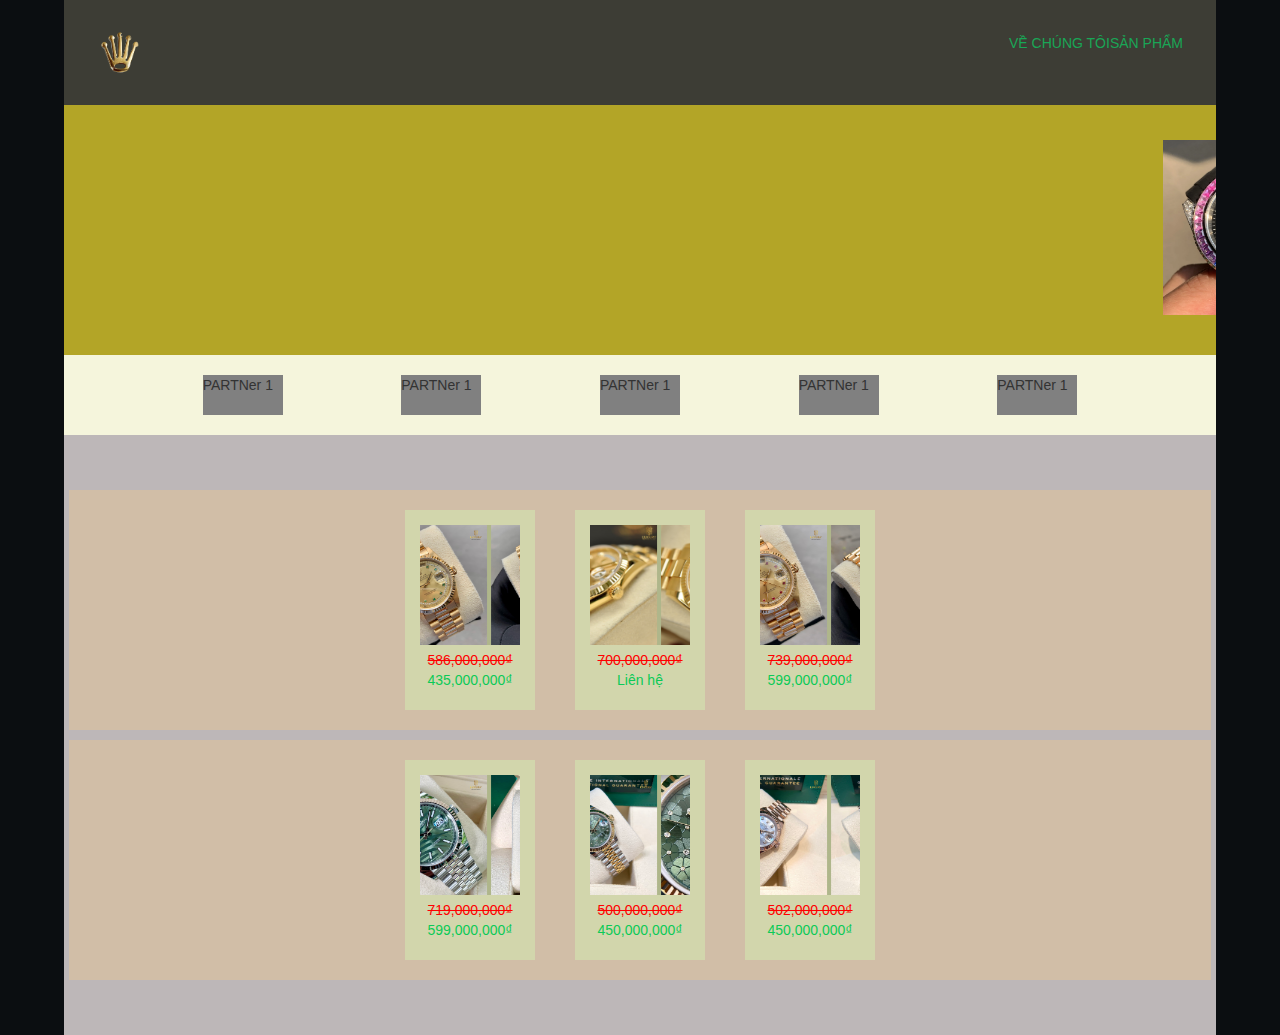
==== asg/index.html @ 21ca8993 "noplab" ====
<!DOCTYPE html>
<html lang="en">

    <head>
        <meta charset="UTF-8">
        <meta http-equiv="X-UA-Compatible" content="IE=edge">
        <meta name="viewport" content="width=device-width, initial-scale=1.0">
        <title>index</title>
        <link rel="stylesheet"
            href="https://maxcdn.bootstrapcdn.com/bootstrap/3.3.7/css/bootstrap.min.css">
        <link rel="stylesheet" href="style.css">
        <script src="style.js"></script>
    </head>

    <body>
        <!-- page wrapper -->
        <div class="wrapper">
            <!-- header -->
            <div class="header">
                <div class="logo">
                    <a href="https://www.rolex.com/vi"><img style="height:
                            100%;" src="/asg/anh/Untitled-1 copy.png" alt=""></a>
                </div>
                <div class="menu">
                    <!-- <span class="home">
                       <a> <i class="glyphicon glyphicon-search"></i></a>
                    </span>
                    <span class="home">
                        <i class="glyphicon glyphicon-map-marker"></i>
                    </span>
                    <span class="home">
                        <i class="glyphicon glyphicon-heart-empty"></i>
                    </span> -->
                    <div class="allhome">
                        <div class="home">
                            SẢN PHẨM
                        </div>
                        <div class="home">
                            VỀ CHÚNG TÔI
                        </div>
                    </div>
                </div>
            </div>
            <!-- slider/banner -->
            <div style="" class="banner">
                <div>
                    <div >
                        <marquee role="alert">
                            <a href=""> <img height="175px"
                                    src="/asg/anh/rolexnam.webp" alt=""></a>
                            <a href=""> <img height="175px"
                                    src="/asg/anh/rolexnam.webp" alt=""></a>
                            <a href=""> <img height="175px"
                                    src="/asg/anh/rolexnam.webp" alt=""></a>
                            <a href=""> <img height="175px"
                                    src="/asg/anh/rolexnam.webp" alt=""></a>
                        </marquee>
                        <div>
                        </div>
                    </div>
                </div>
            </div>
            <!-- partners -->
            <div class="partners">
                <div class="p-tiem">PARTNer 1</div>
                <div class="p-tiem">PARTNer 1</div>
                <div class="p-tiem">PARTNer 1</div>
                <div class="p-tiem">PARTNer 1</div>
                <div class="p-tiem">PARTNer 1</div>
            </div>
            <!-- our services -->
            <div class="service">
                <div class="service-row">
                    <div class="item">
                        <div class="image">
                            <marquee behavior="alternate" role="alert"
                                behavior="" direction="">
                                <a
                                    href="https://htluxury.vn/wp-admin/admin-ajax.php?ajax=true&action=market_quickviewproduct&post_id=12355&nonce=0efbdea299">
                                    <img height="120px" width="120px"
                                        src="/asg/anh/ho2.1.jpeg" alt="">
                                    <img height="120px" width="120px"
                                        src="/asg/anh/ho2.2.jpeg" alt="">
                                    <img height="120px" width="120px"
                                        src="/asg/anh/ho2.3.jpeg" alt="">
                                    <img height="120px" width="120px"
                                        src="/asg/anh/ho2.4.jpeg" alt="">
                                    <img height="120px" width="120px"
                                        src="/asg/anh/ho2.5.jpeg" alt="">
                                </a>
                            </marquee>
                        </div>
                        <div class="description">
                            <div>
                                <del style="color: red;">586,000,000₫</del>
                                <div>
                                    <p style="color: rgb(11, 202, 87);">435,000,000₫
                                    </p>
                                </div>
                            </div>
                        </div>
                    </div>
                    <div class="item">
                        <div class="image">
                            <marquee behavior="alternate" role="alert"
                                behavior="" direction="">
                                <a
                                    href="https://htluxury.vn/san-pham/dong-ho-rolex-day-date-118238-cu-vang-khoi-18k-seri-loan-doi-cao/">
                                    <img height="120px" width="120px"
                                        src="/asg/anh/dongho1.3.jpeg" alt="">
                                    <img height="120px" width="120px"
                                        src="/asg/anh/dongho1.2.jpeg" alt="">
                                    <img height="120px" width="120px"
                                        src="/asg/anh/dongho1.4.jpeg" alt="">
                                    <img height="120px" width="120px"
                                        src="/asg/anh/dongho.16.jpeg" alt="">
                                    <img height="120px" width="120px"
                                        src="/asg/anh/dongho1.5.jpeg" alt=""></a>
                            </marquee>
                        </div>
                        <div class="description">
                            <div>
                                <del style="color: red;">700,000,000₫</del>
                                <div>
                                    <p style="color: rgb(11, 202, 87); text-align: center;" >Liên hệ
                                    </p>
                                </div>
                            </div> </div>
                    </div>
                    <div class="item">
                        <div class="image">
                            <marquee behavior="alternate" role="alert"
                                behavior="" direction="">
                                <a
                                    href="https://htluxury.vn/san-pham/dong-ho-rolex-day-date-18238-coc-so-ruby-do-diamond-mat-vang-duc-18k/">
                                    <img height="120px" width="120px"
                                        src="/asg/anh/ho3.1.jpeg" alt="">
                                    <img height="120px" width="120px"
                                        src="/asg/anh/ho3.2.jpeg" alt="">
                                    <img height="120px" width="120px"
                                        src="/asg/anh/ho3.3.jpeg" alt="">
                                    <img height="120px" width="120px"
                                        src="/asg/anh/ho3.4.jpeg" alt="">
                                    <img height="120px" width="120px"
                                        src="/asg/anh/ho3.5.jpeg" alt="">
                                </a>
                            </marquee>
                        </div>
                        <div class="description">
                            <div>
                                <del style="color: red;">739,000,000₫</del>
                                <div>
                                    <p style="color: rgb(11, 202, 87);">599,000,000₫
                                    </p>
                                </div>
                            </div> </div>
                    </div>
                </div>
                <div class="service-row">
                    <div class="item">
                        <div class="image">
                            <marquee behavior="alternate" role="alert"
                                behavior="" direction="">
                                <a
                                    href="https://htluxury.vn/san-pham/dong-ho-rolex-datejust-126234-0047-olive-green-palm-jubilee-size-36mm/">
                                    <img height="120px" width="120px"
                                        src="/asg/anh/ho4.1.jpeg" alt="">
                                    <img height="120px" width="120px"
                                        src="/asg/anh/ho4.2.jpeg" alt="">
                                    <img height="120px" width="120px"
                                        src="/asg/anh/ho4.3.jpeg" alt="">
                                    <img height="120px" width="120px"
                                        src="/asg/anh/ho4.4.jpeg" alt="">
                                    <img height="120px" width="120px"
                                        src="/asg/anh/ho4.5.jpeg" alt="">
                                </a>
                            </marquee>
                        </div>
                        <div class="description">
                            <div>
                                <del style="color: red;">719,000,000₫</del>
                                <div>
                                    <p style="color: rgb(11, 202, 87);">599,000,000₫
                                    </p>
                                </div>
                            </div> </div>
                    </div>
                    <div class="item">
                        <div class="image">
                            <marquee behavior="alternate" role="alert"
                                behavior="" direction="">
                                <a
                                    href="https://htluxury.vn/san-pham/dong-ho-rolex-datejust-278273-0032-olive-green-floral-jubilee-size-31mm/">
                                    <img height="120px" width="120px"
                                        src="/asg/anh/ho5.1.jpeg" alt="">
                                    <img height="120px" width="120px"
                                        src="/asg/anh/ho5.2.jpeg" alt="">
                                    <img height="120px" width="120px"
                                        src="/asg/anh/ho5.4.jpeg" alt="">
                                    <img height="120px" width="120px"
                                        src="/asg/anh/ho5.5.jpeg" alt="">
                                    <img height="120px" width="120px"
                                        src="/asg/anh/ho5.3.jpeg" alt="">
                                </a>
                            </marquee> </div>
                        <div class="description">
                            <div>
                                <del style="color: red;">500,000,000₫</del>
                                <div>
                                    <p style="color: rgb(11, 202, 87);">450,000,000₫
                                    </p>
                                </div>
                            </div> </div>
                    </div>
                    <div class="item">
                        <div class="image">
                            <marquee behavior="alternate" role="alert"
                                behavior="" direction="">
                                <a 
                                    href="https://htluxury.vn/san-pham/dong-ho-rolex-datejust-279175-0017-mop-kham-trai-diamond-president-size-28mm/">
                                    <img height="120px" width="120px"
                                        src="/asg/anh/ho6.1.jpeg" alt="">
                                    <img height="120px" width="120px"
                                        src="/asg/anh/ho6.2.jpeg" alt="">
                                    <img height="120px" width="120px"
                                        src="/asg/anh/ho6.3.jpeg" alt="">
                                    <img height="120px" width="120px"
                                        src="/asg/anh/ho6.4.jpeg" alt="">
                                    <img height="120px" width="120px"
                                        src="/asg/anh/ho6.5.jpeg" alt="">
                                </a>
                            </marquee> </div>
                        <div class="description">
                            <div>
                                <del style="color: red;">502,000,000₫</del>
                                <div>
                                    <p style="color: rgb(11, 202, 87);">450,000,000₫
                                    </p>
                                </div>
                            </div> </div>
                    </div>
                </div>
            </div>
        </div>
    </body>

</html>
---- asg/style.css ----
body {
  padding: 0px;
  margin: 0px;
  background-color: rgb(11, 14, 17);
}
/* hover MENU */
.menu span:hover {
  box-shadow: 0 0 5px;
  transform: translate(0, -5px);
  color: rgb(82, 188, 153);
}
.home {
  color: rgb(25, 166, 86);
}
.wrapper {
  width: 90%;

  background-color: rgb(61, 61, 53);
  margin: auto;
  display: flex;
  flex-direction: column;
}

.header {
  background-size: 100% auto;
  height: fit-content;
  display: flex;
  flex-direction: row;
  justify-content: space-between;
  padding: 30px;
  text-align: center;
}
.logo {
  background-image: none;
  width: 45px;
  height: 45px;
}
.allhome{
  border-radius: 10px;
  padding: 3px;
padding-left: 30px;
  display: flex;
  flex-direction: row-reverse;
}
.home{
  text-align: center;
  border-radius: 10px;

}
.menu {
  display: flex;
  flex-direction: row;
}

.menu span {
  margin: 0 auto;
  border-radius: 50px;
  border: 2px solid;
  padding: 10px;

  margin: 5px;
}
.banner > img {
  margin: 0 auto;
}
.banner {
  display: flex;
  flex-direction: column;
  justify-content: space-around;
  width: 100%;

  background-color: rgb(179, 165, 39);
  height: 250px;
}

.partners {
  background-color: beige;
  padding: 20px;
  display: flex;
  flex-direction: row;
  justify-content: space-evenly;
}
.p-tiem {
  width: 80px;
  height: 40px;
  background-color: grey;
}

.service {
  background-color: rgb(189, 183, 184);
  min-height: fit-content;
  display: flex;
  flex-direction: column;
  padding-top: 50px;
  padding-bottom: 50px;
}

.service-row {
  background-color: rgb(209, 190, 167);
  min-height: fit-content;
  margin: 5px;
  display: flex;
  flex-direction: row;
  justify-content: center;
}

.item {
  display: flex;
  flex-direction: column;
  background-color: rgb(210, 214, 172);
  margin: 20px;
  align-items: center;
  justify-content: center;
  padding: 10px;
}

.image {
  margin: 5px;
  width: 100px;
  height: 120px;
  background-color: rgb(175, 182, 139);
}
.image:hover {
  background-color: #bbb;
  box-shadow: 0 0 10px;
  transform: translate(0, 5px);
}
/* //ảnh chuyển động */
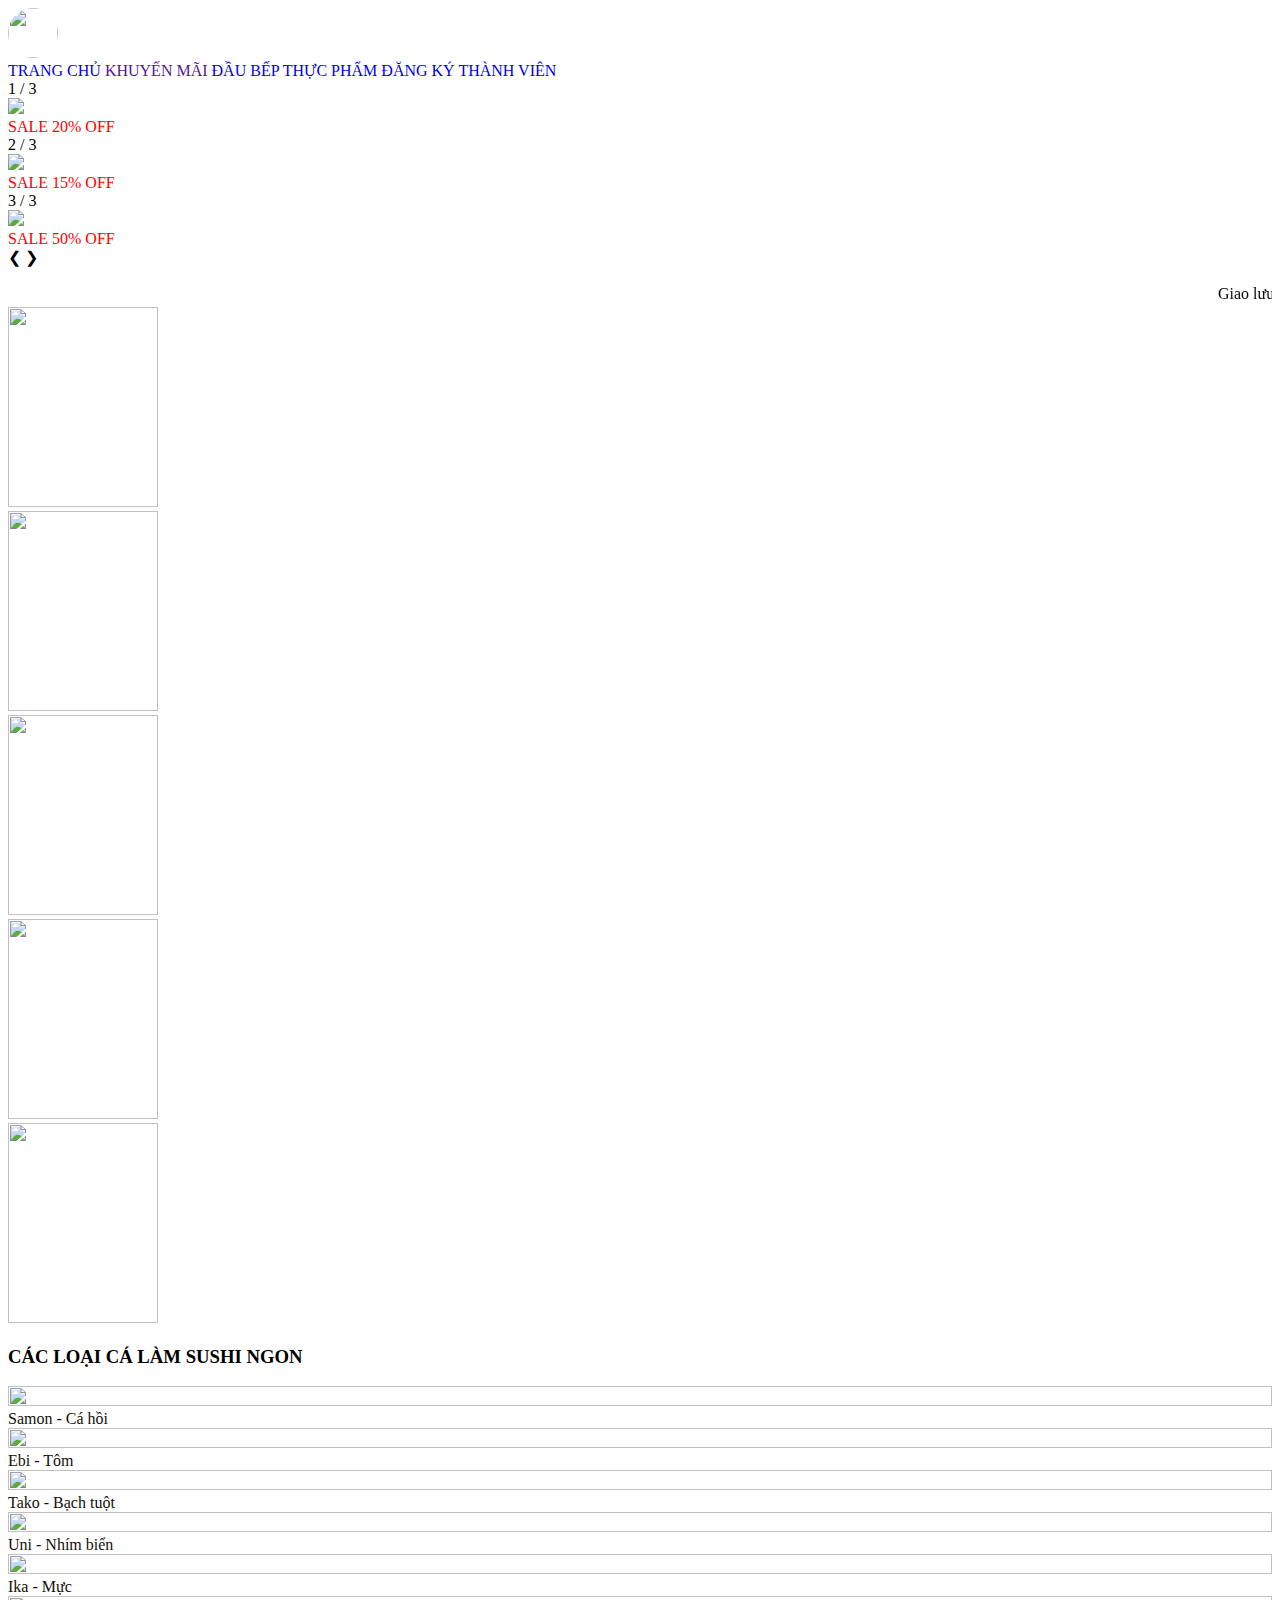
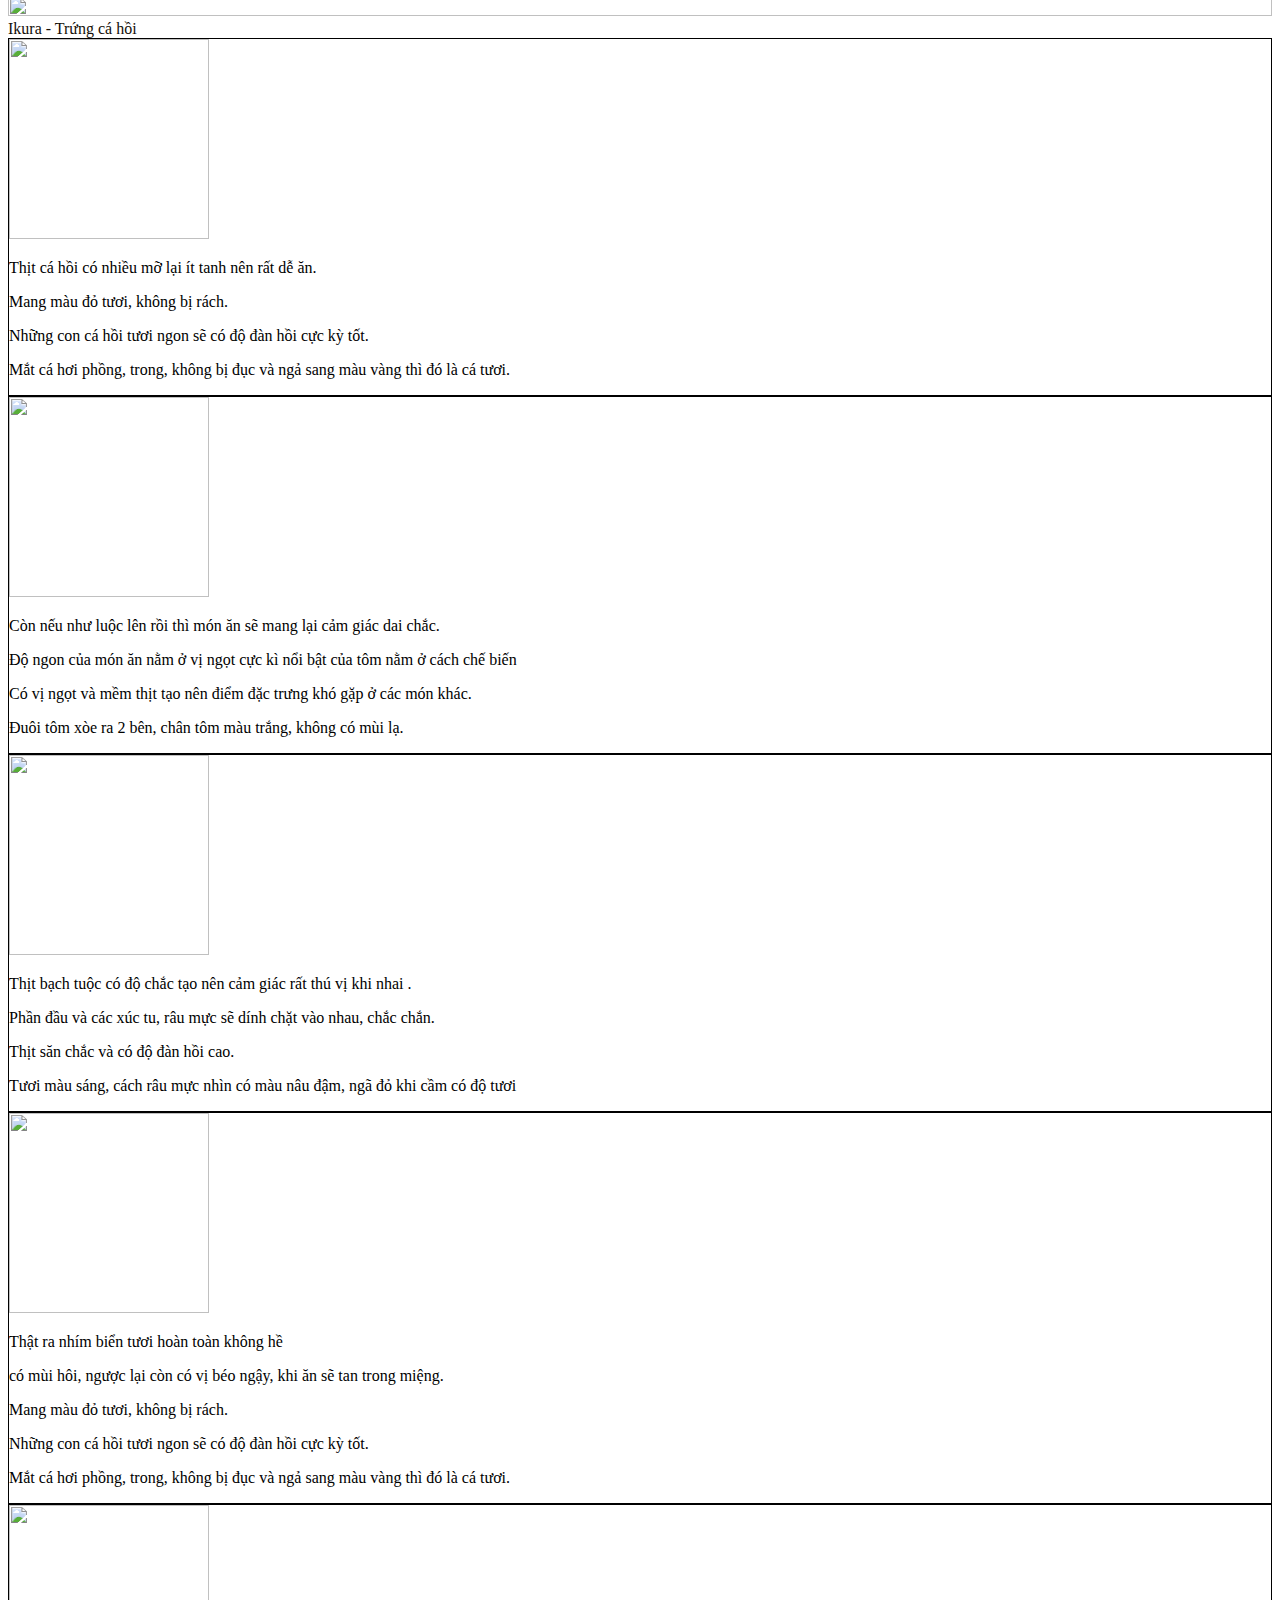
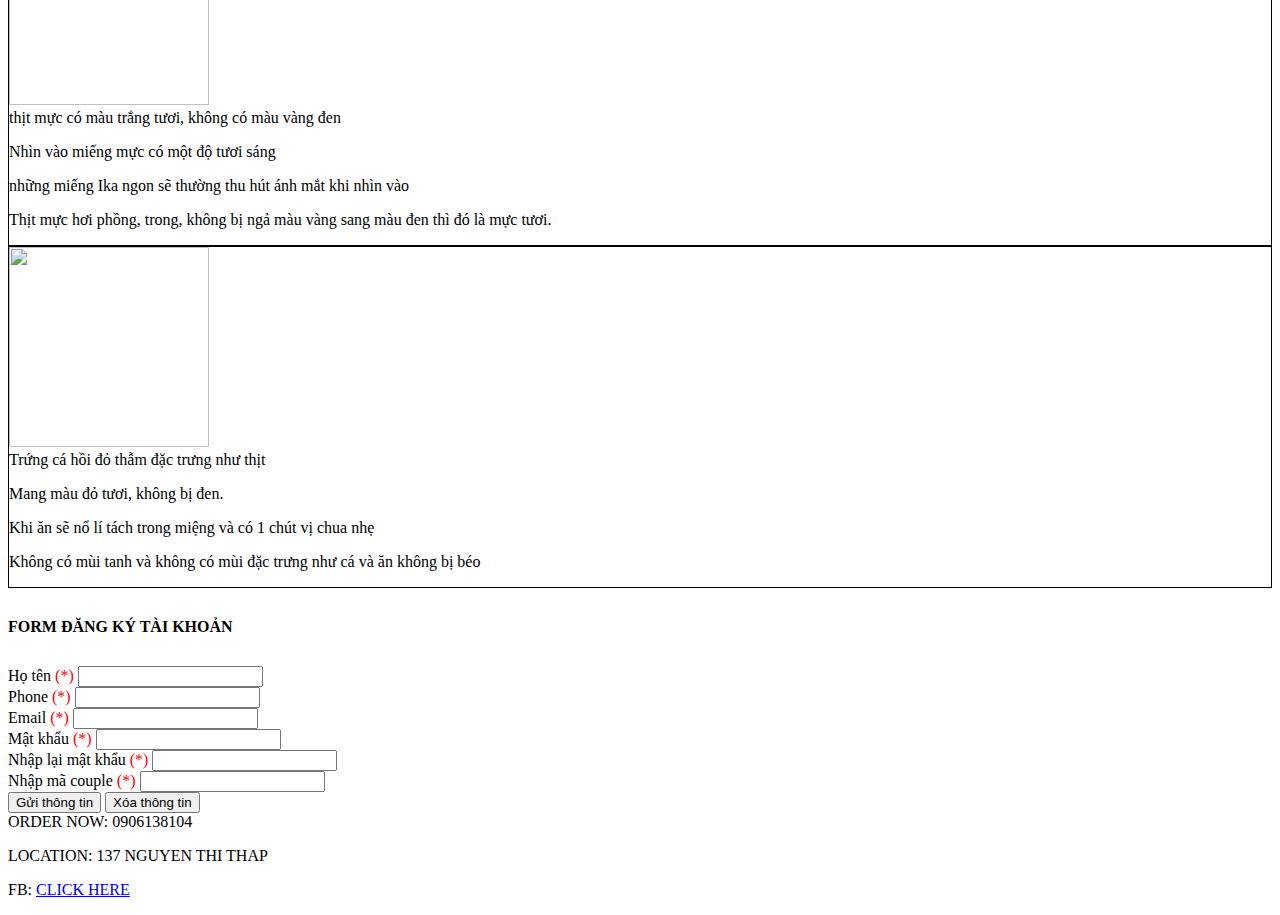
==== commit bff75297: "update asgm" ====
--- a/asg/index.html
+++ b/asg/index.html
@@ -6,10 +6,8 @@
         <meta http-equiv="X-UA-Compatible" content="IE=edge">
         <meta name="viewport" content="width=device-width, initial-scale=1.0">
         <title>index</title>
-        <link rel="stylesheet"
-            href="https://maxcdn.bootstrapcdn.com/bootstrap/3.3.7/css/bootstrap.min.css">
-        <link rel="stylesheet" href="style.css">
-        <script src="style.js"></script>
+        <link rel="stylesheet" href="/we1043---we18304---thuanhpqpd08040/asg/style.css">
+        <script src="/we1043---we18304---thuanhpqpd08040/asg/app.js"></script>
     </head>
 
     <body>
@@ -18,230 +16,338 @@
             <!-- header -->
             <div class="header">
                 <div class="logo">
-                    <a href="https://www.rolex.com/vi"><img style="height:
-                            100%;" src="/asg/anh/Untitled-1 copy.png" alt=""></a>
+                    <img width="50px" height="50px" style="border-radius: 50px;"
+                        src="/we1043---we18304---thuanhpqpd08040/asg/anh/logo_1_11zon.jpg" alt="">
                 </div>
                 <div class="menu">
-                    <!-- <span class="home">
-                       <a> <i class="glyphicon glyphicon-search"></i></a>
-                    </span>
-                    <span class="home">
-                        <i class="glyphicon glyphicon-map-marker"></i>
-                    </span>
-                    <span class="home">
-                        <i class="glyphicon glyphicon-heart-empty"></i>
-                    </span> -->
-                    <div class="allhome">
-                        <div class="home">
-                            SẢN PHẨM
-                        </div>
-                        <div class="home">
-                            VỀ CHÚNG TÔI
-                        </div>
-                    </div>
+                    <a style="text-decoration: none;" href="/we1043---we18304---thuanhpqpd08040/asg/index.html"> <span
+                            class="home">TRANG CHỦ</span></a>
+                    <a style="text-decoration: none; "href="" onclick="sale()"> <span
+                            class="home"> KHUYẾN MÃI</span></a>
+                    <a style="text-decoration: none;" href="#cheff"><span
+                            class="home">ĐẦU BẾP</span></a>
+                    <a style="text-decoration: none;" href="#food"><span
+                            class="home">THỰC PHẨM</span></a>
+                    <a style="text-decoration: none;" href="#formtext"><span
+                            class="home">ĐĂNG KÝ THÀNH VIÊN</span></a>
+
                 </div>
             </div>
             <!-- slider/banner -->
-            <div style="" class="banner">
-                <div>
-                    <div >
-                        <marquee role="alert">
-                            <a href=""> <img height="175px"
-                                    src="/asg/anh/rolexnam.webp" alt=""></a>
-                            <a href=""> <img height="175px"
-                                    src="/asg/anh/rolexnam.webp" alt=""></a>
-                            <a href=""> <img height="175px"
-                                    src="/asg/anh/rolexnam.webp" alt=""></a>
-                            <a href=""> <img height="175px"
-                                    src="/asg/anh/rolexnam.webp" alt=""></a>
-                        </marquee>
-                        <div>
-                        </div>
-                    </div>
+            <div class="banner">
+                <!-- Slideshow container -->
+                <div class="slideshow-container">
+
+                    <!-- Full-width images with number and caption text -->
+                    <div class="mySlides fade">
+                        <div class="numbertext">1 / 3</div>
+                        <img class="slideimg" src="/we1043---we18304---thuanhpqpd08040/asg/anh/baner.jpg">
+                        <div style="color: red" class="text">SALE 20% OFF</div>
+                    </div>
+
+                    <div class="mySlides fade">
+                        <div class="numbertext">2 / 3</div>
+                        <img class="slideimg" src="/we1043---we18304---thuanhpqpd08040/asg/anh/baner2.jpg">
+                        <div style="color: red;" class="text">SALE 15% OFF</div>
+                    </div>
+
+                    <div class="mySlides fade">
+                        <div class="numbertext">3 / 3</div>
+                        <img class="slideimg" src="/we1043---we18304---thuanhpqpd08040/asg/anh/baner3.jpg">
+                        <div style="color: red;" class="text">SALE 50% OFF</div>
+                    </div>
+
+                    <!-- Next and previous buttons -->
+                    <a class="prev" onclick="plusSlides(-1)">&#10094;</a>
+                    <a class="next" onclick="plusSlides(1)">&#10095;</a>
+                </div>
+                <br>
+
+                <!-- The dots/circles -->
+                <div style="text-align:center">
+                    <span class="dot" onclick="currentSlide(1)"></span>
+                    <span class="dot" onclick="currentSlide(2)"></span>
+                    <span class="dot" onclick="currentSlide(3)"></span>
+                </div>
+
+                <!-- partners -->
+
+                <marquee behavior="" direction="" class="marque">Giao lưu giữa
+                    các đầu bếp như: HoShi,Nemoto,Quốc Thuận,... </marquee>
+                <div class="partners">
+
+
+                    <div id="cheff" class="p-tiem">
+                        <img id="partnerimg" width="150px"
+                            height="200px" src="/we1043---we18304---thuanhpqpd08040/asg/anh/daubep2.jpeg" alt=""></div>
+                    <div class="p-tiem">
+                        <img id="partnerimg" width="150px"
+                            height="200px" src="/we1043---we18304---thuanhpqpd08040/asg/anh/daubep3.jpeg" alt=""></div>
+                    <div class="p-tiem">
+                        <img id="partnerimg" width="150px"
+                            height="200px" src="/we1043---we18304---thuanhpqpd08040/asg/anh/daubep8.jpeg" alt=""></div>
+                    <div class="p-tiem">
+                        <img id="partnerimg" width="150px"
+                            height="200px" src="/we1043---we18304---thuanhpqpd08040/asg/anh/daubep7.jpeg" alt=""></div>
+                    <div class="p-tiem">
+                        <img id="partnerimg" width="150px"
+                            height="200px" src="/we1043---we18304---thuanhpqpd08040/asg/anh/daubep6.jpeg" alt=""></div>
+                </div>
+                <div class="sale">
+                </div>
+                <!-- our services -->
+                <div class="spacing">
+                </div>
+                <div id="food" class="service">
+                    <div class="sevname">
+                        <h3>CÁC LOẠI CÁ LÀM SUSHI NGON</h3>
+                    </div>
+                    <div class="service-row">
+                        <div class="item">
+                            <div class="image">
+                                <a href="#Samon"><img class="serimg" width="100%" height="100%"
+                                    src="/we1043---we18304---thuanhpqpd08040/asg/anh/sushi.jpeg" alt=""></a>
+                            </div>
+                            <div class="description" style="color: rgb(20, 15,
+                                8);">
+                                Samon - Cá hồi
+                            </div>
+                        </div>
+                        <div class="item">
+                            <div class="image">
+                               <a href="#ebi"> <img class="serimg" width="100%" height="100%"
+                                    src="/we1043---we18304---thuanhpqpd08040/asg/anh/sushiebi.jpeg" alt=""></a>
+                            </div>
+                            <div class="description" style="color: rgb(20, 15,
+                                8);">
+                                Ebi - Tôm
+                            </div>
+                        </div>
+                        <div class="item">
+                            <div class="image">
+                               <a href="#tako"> <img class="serimg" width="100%" height="100%"
+                                    src="/we1043---we18304---thuanhpqpd08040/asg/anh/sushitako.jpeg" alt=""></a>
+                            </div>
+                            <div class="description" style="color: rgb(20, 15,
+                                8);">
+                                Tako - Bạch tuột
+                            </div>
+                        </div>
+                    </div>
+                    <div class="service-row">
+                        <div class="item">
+                            <div class="image">
+                                <a href="#tako"><img class="serimg" width="100%" height="100%"
+                                    src="/we1043---we18304---thuanhpqpd08040/asg/anh/sushiuni1.jpeg" alt=""></a>
+                            </div>
+                            <div class="description" style="color: rgb(20, 15,
+                                8);">
+                                Uni - Nhím biển
+                            </div>
+                        </div>
+                        <div class="item">
+                            <div class="image">
+                               <a href="#ika"> <img class="serimg" width="100%" height="100%"
+                                    src="/we1043---we18304---thuanhpqpd08040/asg/anh/sushiika1.jpeg" alt=""> </a>
+                            </div>
+                            <div class="description" style="color: rgb(20, 15,
+                                8);">
+                                Ika - Mực
+                            </div>
+                        </div>
+                        <div class="item">
+                            <div class="image">
+                                <a href="#ika"><img class="serimg" width="100%" height="100%"
+                                    src="/we1043---we18304---thuanhpqpd08040/asg/anh/sushiikura.jpeg" alt=""></a>
+                            </div>
+                            <div class="description" style="color: rgb(20, 15,
+                                8);">
+                                Ikura - Trứng cá hồi
+                            </div>
+                        </div>
+                    </div>
+                </div>
+                <div class="spacing1">
+                    
+                </div>
+                <div class="paper">
+                    <div id="page1">
+                        <div style="border: 1px solid;" id="Samon">
+                            <img class="serimg" width="200px" height="200px"
+                                src="/we1043---we18304---thuanhpqpd08040/asg/anh/sushi.jpeg" alt="">
+                            <div style="font-size: 100%;" class="samonder">
+                                <p> Thịt cá hồi có nhiều mỡ lại ít tanh nên
+                                    rất dễ ăn.</p>
+                                <p>Mang màu đỏ tươi, không bị rách.</p>
+                                <p>Những con cá hồi tươi ngon sẽ có độ đàn hồi
+                                    cực kỳ tốt.
+                                </p>
+                                <p>Mắt cá hơi phồng, trong, không bị đục và ngả
+                                    sang màu vàng thì đó là cá tươi.
+
+                                </p>
+                            </div>
+
+                        </div>
+                        <div style="border: 1px solid;" id="ebi">
+                            <img class="serimg" width="200px" height="200px"
+                                src="/we1043---we18304---thuanhpqpd08040/asg/anh/sushiebi.jpeg" alt="">
+                            <div style="font-size: 100%;" class="samonder">
+
+                                <p>Còn nếu như luộc lên rồi thì món ăn sẽ mang
+                                    lại cảm giác dai chắc.</p>
+                                <p>Độ ngon của món ăn nằm ở vị ngọt cực kì nổi
+                                    bật của tôm nằm ở cách chế biến</p>
+                                <p>Có vị ngọt và mềm thịt tạo nên điểm đặc trưng
+                                    khó gặp ở các món khác.
+                                </p>
+                                <p>Đuôi tôm xòe ra 2 bên, chân tôm màu trắng,
+                                    không có mùi lạ.
+
+
+
+                                </p>
+                            </div>
+                        </div>
+
+                    </div>
+                    <div id="page1">
+                        <div style="border: 1px solid;" id="tako">
+<img id="tako"  class="serimg" width="200px" height="200px"
+                                src="/we1043---we18304---thuanhpqpd08040/asg/anh/sushitako.jpeg" alt="">
+                            <div style="font-size: 100%;" class="samonder">
+
+                                <p> Thịt bạch tuộc có độ chắc tạo nên cảm giác
+                                    rất thú vị khi nhai .</p>
+                                <p>Phần đầu và các xúc tu, râu mực sẽ dính chặt
+                                    vào nhau, chắc chắn.
+                                </p>
+                                <p>Thịt săn chắc và có độ đàn hồi cao.
+                                </p>
+                                <p>Tươi màu sáng, cách râu mực nhìn có màu nâu đậm, ngã đỏ khi cầm có độ tươi
+                                </p>
+                            </div>
+                        </div>
+                        <div style="border: 1px solid;" id="uni">
+                            <img class="serimg" width="200px" height="200px"
+                                src="/we1043---we18304---thuanhpqpd08040/asg/anh/sushiuni1.jpeg" alt="">
+                            <div style="font-size: 100%;" class="samonder">
+                                <p> Thật ra nhím biển tươi hoàn toàn không hề </p>
+
+                                </p> có mùi hôi, ngược lại còn có vị béo ngậy, khi ăn sẽ tan trong miệng.</p>
+                                <p>Mang màu đỏ tươi, không bị rách.</p>
+                                <p>Những con cá hồi tươi ngon sẽ có độ đàn hồi
+                                    cực kỳ tốt.
+                                </p>
+                                <p>Mắt cá hơi phồng, trong, không bị đục và ngả
+                                    sang màu vàng thì đó là cá tươi.
+
+                                </p>
+                            </div>
+                        </div>
+                    </div>
+                    <div id="page2">
+                        <div  style="border: 1px solid;" id="ebi">
+                            <img id="ika" class="serimg" width="200px" height="200px"
+                                src="/we1043---we18304---thuanhpqpd08040/asg/anh/sushiika.webp" alt="">
+                            <div style="font-size: 100%;" class="samonder">
+                                <span> thịt mực có màu trắng tươi, không có màu vàng đen </span>
+                                <p>Nhìn vào miếng mực có một độ tươi sáng</p>
+                                <p>những miếng Ika ngon sẽ thường thu hút ánh mắt khi nhìn vào
+                                </p>
+                                <p>Thịt mực hơi phồng, trong, không bị ngả màu vàng
+                                    sang màu đen thì đó là mực tươi.
+
+                                </p>
+                            </div>
+                        </div>
+                        <div style="border: 1px solid;" id="ebi">
+                            <img class="serimg" width="200px" height="200px"
+                                src="/we1043---we18304---thuanhpqpd08040/asg/anh/sushiikura.jpeg" alt="">
+                            <div style="font-size: 100%;" class="samonder">
+                                <span> Trứng cá hồi đỏ thẫm đặc trưng như thịt</span>
+                                <p>Mang màu đỏ tươi, không bị đen.</p>
+                                <p>Khi ăn sẽ nổ lí tách trong miệng và có 1 chút vị chua nhẹ
+                                </p>
+                                <p>Không có mùi tanh và không có mùi đặc trưng như cá và ăn  không bị béo
+
+                                </p>
+                            </div>
+                        </div>
+                    </div>
+                </div>
+                <div id="formtext" class="formapp">
+
+                        <div class="header">
+                    
+                        </div>
+                        <div id="form" class="container">
+                            <div class="row justify-content-center">
+                                <div class="col-md-6">
+                    
+                                    <h4 class="tytlet" style="margin: 30px 0px;">FORM ĐĂNG KÝ TÀI KHOẢN</h4>
+                    
+                                    <form action="" method="" name="register" onsubmit="return FormValidate();">
+                    
+                                          <div class="form-row">
+                                            <div class="form-group col-md-12">
+                                              <label for="name">Họ tên <span style="color: red;" id="errorName">(*)</span></label>
+                                              <input type="text" name="name" class="form-control" id="name" />
+                                            </div>
+                                        </div>
+                    
+                                        <div class="form-row">
+                                            <div class="form-group col-md-12">
+                                              <label for="phone">Phone <span style="color: red;" id="erorPhone">(*)</span></label>
+                                              <input type="text" name="phone" class="form-control" id="phone" />
+                                            </div>
+                                          </div>
+                    
+                                          <div class="form-row">
+                                            <div class="form-group col-md-12">
+                                              <label for="email">Email <span style="color: red;" id="erorEmail">(*)</span></label>
+                                              <input type="text" name="email" class="form-control" id="email" />
+                                            </div>
+                                          </div>
+                    
+                                          <div class="form-row">
+                                            <div class="form-group col-md-12">
+                                              <label for="pass">Mật khẩu <span style="color: red;" id="errorPass">(*)</span></label>
+                                              <input type="password" name="passw" class="form-control" id="pass" />
+                                            </div>
+                                          </div>
+                    
+                                          <div class="form-row">
+                                            <div class="form-group col-md-12">
+                                              <label for="passw">Nhập lại mật khẩu <span style="color: red;" id="errorConPass">(*)</span></label>
+                                              <input type="password" name="con_passw" class="form-control" id="passw" />
+                                            </div>
+                                          </div>
+                                          <div class="form-row">
+                                            <div class="form-group col-md-12">
+                                              <label for="sale">Nhập mã couple <span style="color: red;" id="errorsale">(*)</span></label>
+                                              <input type="text" name="sale" class="form-control" id="passw" />
+                                            </div>
+                                      <button id="butt" type="submit" class="btn btn-primary">Gửi thông tin</button>
+                                      <button id="butt" type="reset" class="btn btn-danger">Xóa thông tin</button>
+                                  
+                                    </form>
+                                </div>
+                            </div>
+                        </div>
+                </div>
+                <div class="footer">
+                    <div class="bom">
+                        ORDER NOW: 0906138104
+                    </div>
+                    <div class="bom">
+                        <P>LOCATION: 137 NGUYEN THI THAP </P>
+                        <P>FB: <a href="https://www.facebook.com/bink.1104">CLICK HERE</a></P>
+                    </div>
+                    
                 </div>
             </div>
-            <!-- partners -->
-            <div class="partners">
-                <div class="p-tiem">PARTNer 1</div>
-                <div class="p-tiem">PARTNer 1</div>
-                <div class="p-tiem">PARTNer 1</div>
-                <div class="p-tiem">PARTNer 1</div>
-                <div class="p-tiem">PARTNer 1</div>
-            </div>
-            <!-- our services -->
-            <div class="service">
-                <div class="service-row">
-                    <div class="item">
-                        <div class="image">
-                            <marquee behavior="alternate" role="alert"
-                                behavior="" direction="">
-                                <a
-                                    href="https://htluxury.vn/wp-admin/admin-ajax.php?ajax=true&action=market_quickviewproduct&post_id=12355&nonce=0efbdea299">
-                                    <img height="120px" width="120px"
-                                        src="/asg/anh/ho2.1.jpeg" alt="">
-                                    <img height="120px" width="120px"
-                                        src="/asg/anh/ho2.2.jpeg" alt="">
-                                    <img height="120px" width="120px"
-                                        src="/asg/anh/ho2.3.jpeg" alt="">
-                                    <img height="120px" width="120px"
-                                        src="/asg/anh/ho2.4.jpeg" alt="">
-                                    <img height="120px" width="120px"
-                                        src="/asg/anh/ho2.5.jpeg" alt="">
-                                </a>
-                            </marquee>
-                        </div>
-                        <div class="description">
-                            <div>
-                                <del style="color: red;">586,000,000₫</del>
-                                <div>
-                                    <p style="color: rgb(11, 202, 87);">435,000,000₫
-                                    </p>
-                                </div>
-                            </div>
-                        </div>
-                    </div>
-                    <div class="item">
-                        <div class="image">
-                            <marquee behavior="alternate" role="alert"
-                                behavior="" direction="">
-                                <a
-                                    href="https://htluxury.vn/san-pham/dong-ho-rolex-day-date-118238-cu-vang-khoi-18k-seri-loan-doi-cao/">
-                                    <img height="120px" width="120px"
-                                        src="/asg/anh/dongho1.3.jpeg" alt="">
-                                    <img height="120px" width="120px"
-                                        src="/asg/anh/dongho1.2.jpeg" alt="">
-                                    <img height="120px" width="120px"
-                                        src="/asg/anh/dongho1.4.jpeg" alt="">
-                                    <img height="120px" width="120px"
-                                        src="/asg/anh/dongho.16.jpeg" alt="">
-                                    <img height="120px" width="120px"
-                                        src="/asg/anh/dongho1.5.jpeg" alt=""></a>
-                            </marquee>
-                        </div>
-                        <div class="description">
-                            <div>
-                                <del style="color: red;">700,000,000₫</del>
-                                <div>
-                                    <p style="color: rgb(11, 202, 87); text-align: center;" >Liên hệ
-                                    </p>
-                                </div>
-                            </div> </div>
-                    </div>
-                    <div class="item">
-                        <div class="image">
-                            <marquee behavior="alternate" role="alert"
-                                behavior="" direction="">
-                                <a
-                                    href="https://htluxury.vn/san-pham/dong-ho-rolex-day-date-18238-coc-so-ruby-do-diamond-mat-vang-duc-18k/">
-                                    <img height="120px" width="120px"
-                                        src="/asg/anh/ho3.1.jpeg" alt="">
-                                    <img height="120px" width="120px"
-                                        src="/asg/anh/ho3.2.jpeg" alt="">
-                                    <img height="120px" width="120px"
-                                        src="/asg/anh/ho3.3.jpeg" alt="">
-                                    <img height="120px" width="120px"
-                                        src="/asg/anh/ho3.4.jpeg" alt="">
-                                    <img height="120px" width="120px"
-                                        src="/asg/anh/ho3.5.jpeg" alt="">
-                                </a>
-                            </marquee>
-                        </div>
-                        <div class="description">
-                            <div>
-                                <del style="color: red;">739,000,000₫</del>
-                                <div>
-                                    <p style="color: rgb(11, 202, 87);">599,000,000₫
-                                    </p>
-                                </div>
-                            </div> </div>
-                    </div>
-                </div>
-                <div class="service-row">
-                    <div class="item">
-                        <div class="image">
-                            <marquee behavior="alternate" role="alert"
-                                behavior="" direction="">
-                                <a
-                                    href="https://htluxury.vn/san-pham/dong-ho-rolex-datejust-126234-0047-olive-green-palm-jubilee-size-36mm/">
-                                    <img height="120px" width="120px"
-                                        src="/asg/anh/ho4.1.jpeg" alt="">
-                                    <img height="120px" width="120px"
-                                        src="/asg/anh/ho4.2.jpeg" alt="">
-                                    <img height="120px" width="120px"
-                                        src="/asg/anh/ho4.3.jpeg" alt="">
-                                    <img height="120px" width="120px"
-                                        src="/asg/anh/ho4.4.jpeg" alt="">
-                                    <img height="120px" width="120px"
-                                        src="/asg/anh/ho4.5.jpeg" alt="">
-                                </a>
-                            </marquee>
-                        </div>
-                        <div class="description">
-                            <div>
-                                <del style="color: red;">719,000,000₫</del>
-                                <div>
-                                    <p style="color: rgb(11, 202, 87);">599,000,000₫
-                                    </p>
-                                </div>
-                            </div> </div>
-                    </div>
-                    <div class="item">
-                        <div class="image">
-                            <marquee behavior="alternate" role="alert"
-                                behavior="" direction="">
-                                <a
-                                    href="https://htluxury.vn/san-pham/dong-ho-rolex-datejust-278273-0032-olive-green-floral-jubilee-size-31mm/">
-                                    <img height="120px" width="120px"
-                                        src="/asg/anh/ho5.1.jpeg" alt="">
-                                    <img height="120px" width="120px"
-                                        src="/asg/anh/ho5.2.jpeg" alt="">
-                                    <img height="120px" width="120px"
-                                        src="/asg/anh/ho5.4.jpeg" alt="">
-                                    <img height="120px" width="120px"
-                                        src="/asg/anh/ho5.5.jpeg" alt="">
-                                    <img height="120px" width="120px"
-                                        src="/asg/anh/ho5.3.jpeg" alt="">
-                                </a>
-                            </marquee> </div>
-                        <div class="description">
-                            <div>
-                                <del style="color: red;">500,000,000₫</del>
-                                <div>
-                                    <p style="color: rgb(11, 202, 87);">450,000,000₫
-                                    </p>
-                                </div>
-                            </div> </div>
-                    </div>
-                    <div class="item">
-                        <div class="image">
-                            <marquee behavior="alternate" role="alert"
-                                behavior="" direction="">
-                                <a 
-                                    href="https://htluxury.vn/san-pham/dong-ho-rolex-datejust-279175-0017-mop-kham-trai-diamond-president-size-28mm/">
-                                    <img height="120px" width="120px"
-                                        src="/asg/anh/ho6.1.jpeg" alt="">
-                                    <img height="120px" width="120px"
-                                        src="/asg/anh/ho6.2.jpeg" alt="">
-                                    <img height="120px" width="120px"
-                                        src="/asg/anh/ho6.3.jpeg" alt="">
-                                    <img height="120px" width="120px"
-                                        src="/asg/anh/ho6.4.jpeg" alt="">
-                                    <img height="120px" width="120px"
-                                        src="/asg/anh/ho6.5.jpeg" alt="">
-                                </a>
-                            </marquee> </div>
-                        <div class="description">
-                            <div>
-                                <del style="color: red;">502,000,000₫</del>
-                                <div>
-                                    <p style="color: rgb(11, 202, 87);">450,000,000₫
-                                    </p>
-                                </div>
-                            </div> </div>
-                    </div>
-                </div>
-            </div>
-        </div>
-    </body>
-
-</html>+
+        </body>
+
+    </html>